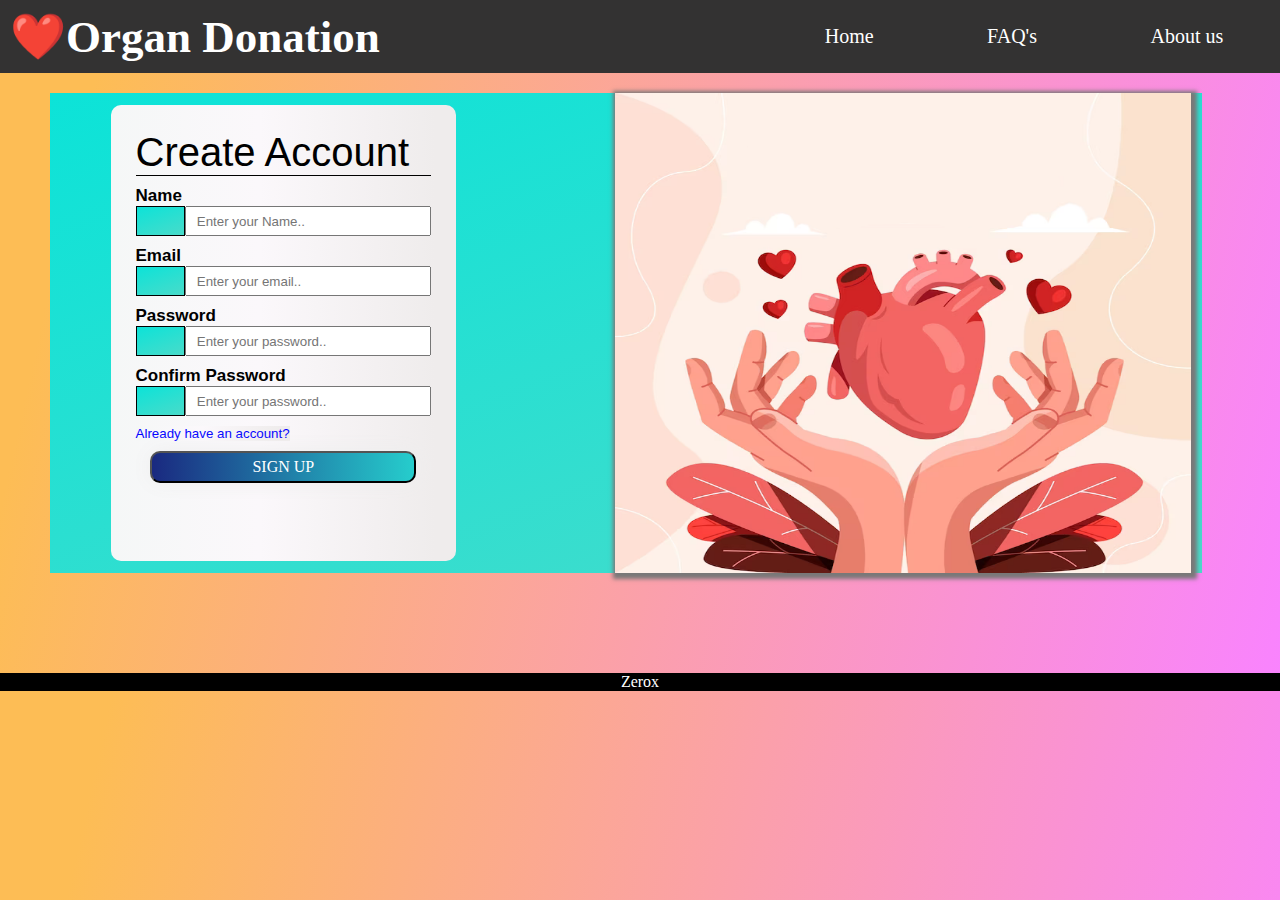
==== registration.html @ e57d0a6f "commit" ====
<!DOCTYPE html>
<html lang="en">

<head>
    <meta charset="UTF-8">
    <meta http-equiv="X-UA-Compatible" content="IE=edge">
    <meta name="viewport" content="width=device-width, initial-scale=1.0">
    <title>Donation</title>
    <link rel="stylesheet" href="style.css">
    <link rel="stylesheet" href="https://cdnjs.cloudflare.com/ajax/libs/font-awesome/6.3.0/css/all.min.css" integrity="sha512-SzlrxWUlpfuzQ+pcUCosxcglQRNAq/DZjVsC0lE40xsADsfeQoEypE+enwcOiGjk/bSuGGKHEyjSoQ1zVisanQ==" crossorigin="anonymous" referrerpolicy="no-referrer" />
</head>

<body>
    <header class="nav">
        <h1 class="heading">❤️Organ Donation</h1>
        <ul class="nav-list">
            <li class="item"><a href="#">Home</a></li>
            <li class="item"><a href="#">FAQ's</a></li>
            <li class="item"><a href="#">About us</a></li>
        </ul>
    </header>
    <div class="fm">
        <div class="fm1">
            <div class="head">Create Account</div>
            <label>Name</label>
            <div class="container">
                <i class="fa-sharp fa-solid fa-user icon"></i>
               <input type="text" placeholder="Enter your Name..">
            </div>
            <label>Email</label>
            <div class="container">
             <i class="fa-solid fa-envelope icon"></i>
               <input type="email" placeholder="Enter your email..">
            </div>
            <label>Password</label>
            <div class="container">
                <i class="fa-solid fa-lock icon"></i>
               <input type="password" placeholder="Enter your password..">
            </div>
            <label>Confirm Password</label>
            <div class="container">
                <i class="fa-solid fa-lock icon"></i>
               <input type="password" placeholder="Enter your password..">
            </div>
            <button class="signin" type="submit">Already have an account?</button>
            <button type="submit" class="btn-grad">Sign Up</button>
        </div>
        <div class="fm2">
            <i class="fa-solid fa-user fa-3x" id="user"></i>
            <label style="width:100%;border-top:1px solid black;">Email</label>
            <div class="container">
                <i class="fa-solid fa-envelope fa-2xs icon" style="padding-top:12px;"></i>
               <input type="email" placeholder="Enter your email..">
            </div>
            <label>Password</label>
            <div class="container">
                <i class="fa-solid fa-lock fa-2xs icon" style="padding-top:12px"></i>
               <input type="password" placeholder="Enter your password..">
            </div>
            <button class="button2">Create Account</button>
            <button type="submit" class="btn-grad">Login</button>
        </div>
            <div class="img">
                <div>Click here to know more about ❤️Organ Donation!</div>
            </div>
    </div>
    <script src="js/registration.js"></script>
    <footer>
        <i class="fa-regular fa-copyright"></i>
        <p>Zerox</p>
    </footer>
</body>

</html>
---- style.css ----
* {
    margin: 0;
    padding: 0;
    box-sizing: border-box;
}

/********************************* NAVIGATION BAR STYLING *************************************/
.nav a:hover {
    color: #F7B32B;
}

li:hover {
    transform: scale(1.1);
    transition: .3s;
}

a {
    text-decoration: none;
    color: #fff;
}

li {
    list-style-type: none;
}

.heading {
    font-size: 45px;
    padding: 10px;
    color: #fff;
}

.nav-list {
    display: flex;
    justify-content: space-around;
    width: 40%;
    flex-wrap: wrap;
}

.nav {
    display: flex;
    width: 100%;
    font-family: Georgia, 'Times New Roman', Times, serif;
    background-color: #333232;
    align-items: center;
    justify-content: space-between;
}

.item {
    font-size: 20px;
    padding: 5px;
    flex: 1, 1, 20;
}

body {
    background-image: linear-gradient(102.4deg, rgba(253, 189, 85, 1) 7.8%, rgba(249, 131, 255, 1) 100.3%);
}

.fm {
    display: flex;
    justify-content: space-around;
    flex-wrap: wrap;
    height: 30rem;
    width: 90%;
    align-items: center;
    margin: 20px 20px 100px 50px;
    background-color: #50b6f0;
    background-image: linear-gradient(160deg, #0ce3d8 0%, #49dbca 100%);
}

/*********************************Sign UP STYLING *************************************/
.fm1 {
    display: flex;
    flex-direction: column;
    height: 95%;
    width: 30%;
    margin-left: 50px;
    align-items: baseline;
    padding: 25px;
    border-radius: 10px;
    background: rgb(246, 247, 247);
    background: linear-gradient(90deg, rgb(245, 247, 247) 0%, rgb(251, 248, 251) 43%, rgb(239, 236, 236) 94%);
    transition: 0.3s;
}

.fm1:hover {
    transform: scale(1.02);
    box-shadow: 3px 3px rgb(129, 129, 124);
}

.icon {
    border: 1px solid black;
    padding: 5px;
    width: 55px;
    text-align: center;
    height: 30px;
    background-color: #008fe2;
    background-image: linear-gradient(160deg, #0ce3d8 0%, #49dbca 100%);

}

/********************************* LOGIN STYLING *************************************/
.fm2 .fa-user {
    width: 60%;
    height: 50%;
    padding: 15%;
    margin-bottom: 5%;
    border: 1px solid black;
    align-self: center;
    text-align: center;
    background-color: rgb(227, 227, 227);
    ;
    border-radius: 400px;
}

.fm2 {
    display: none;
    flex-direction: column;
    justify-content: center;
    height: 80%;
    width: 30%;
    margin: 30px;
    margin-left: 50px;
    align-items: baseline;
    padding: 25px;
    margin-top: 50px;
    border-radius: 10px;
    background: rgb(246, 247, 247);
    background: linear-gradient(90deg, rgb(245, 247, 247) 0%, rgb(251, 248, 251) 43%, rgb(239, 236, 236) 94%);
    transition: 0.3s;
    font-size: 30px;
}

.fm2:hover {
    transform: scale(1.02);
    box-shadow: 3px 3px rgb(129, 129, 124);
}

/*********************************INPUT AND LABELS*************************************/

.head {
    margin-bottom: 10px;
    font-size: 40px;
    width: 100%;
    font-family: 'Gill Sans', 'Gill Sans MT', Calibri, 'Trebuchet MS', sans-serif;
    border-bottom: 1px solid black;
}

.container {
    display: flex;
    width: 100%;
    justify-content: space-between;
}

input {
    margin-bottom: 10px;
    height: 30px;
    width: 95%;
    padding: 10px;
    transition: 0.3s;
}

input:hover {
    transform: scale(1.03);
}

.button2,
.signin {
    color: blue;
    border: none;
    background: rgb(246, 247, 247);
    background: linear-gradient(90deg, rgb(245, 247, 247) 0%, rgb(251, 248, 251) 43%, rgb(239, 236, 236) 94%);
}

.button2:hover,
.signin:hover {
    text-decoration: underline;
}

.btn-grad {
    background-image: linear-gradient(to right, #1A2980 0%, #26D0CE 51%, #1A2980 100%);
    margin: 10px;
    width: 90%;
    height: 20%;
    padding: 5px 45px;
    text-align: center;
    font-size: 16px;
    font: bolder;
    font-family: Georgia, 'Times New Roman', Times, serif;
    text-transform: uppercase;
    transition: 0.5s;
    background-size: 200% auto;
    color: white;
    box-shadow: 0 0 20px #eee;
    border-radius: 10px;
    display: block;
    justify-self: center;
    align-self: center;
}

.fm1 .btn-grad {
    height: 8%;
}

.btn-grad:hover {
    background-position: right center;
    color: #fff;
    text-decoration: none;
    transform: scale(1.02);
}

label {
    font-size: 17px;
    font-family: 'Segoe UI', Tahoma, Geneva, Verdana, sans-serif;
    font-weight: bold;
}

.fm2 input button label {
    margin-top: 300px;
    margin-bottom: 50px;
}

/*********************************IMAGE*************************************/
.img {
    background-size: 100% 100%;
    width: 50%;
    height: 100%;
    margin-left: 12%;
    position: relative;
    background-image: url('images/organ.png');
    box-shadow: 2px 2px 4px 4px rgb(121, 120, 120);
    box-shadow: inset;
}

.img div {
    position: absolute;
    background-color: rgb(0, 0, 0);
    background-color: rgb(0, 0, 0, 0.5);
    color: #f1f1f1;
    padding-top: 50%;
    font-size: 30px;
    text-align: center;
    width: 100%;
    height: 100%;
    transition: 0.5s ease;
    opacity: 0;
}

.img div:hover {
    opacity: 1;
}

/*********************************FOOTER*************************************/
footer {
    display: flex;
    justify-content: center;
    align-items: center;
    height: 35%;
    color: #fff;
    background-color: black;
    text-align: center;
}

/*********************************MEDIA QUERIES*************************************/
@media screen and (max-width:1110px) {
    .img {
        margin-left: 12%;
        height: 40%;
        width: 40%;
        margin-top: 10px;
    }

    .img div {
        font-size: 20px;
    }

    .fm {
        height: 50rem;
        margin: 0;
        flex-direction: column-reverse;
        justify-content: center;
        align-items: space-around;
        background-color: none;
        background-image: linear-gradient(102.4deg, rgba(253, 189, 85, 1) 7.8%, rgba(249, 131, 255, 1) 100.3%);
    }

    .fm1 {
        margin-left: 12%;
        width: 50%;
        height: 50%;
        margin-top: 30px;
    }

    .fm2 .fa-user {
        width: 40%;
        height: 50%;
        padding: 5%;
        margin-top: 0px;
        border-radius: 300px;
    }

    .fm2 {
        margin-left: 12%;
        width: 50%;
        height: 50%;
        margin-top: 30px;
    }

    .fm {
        height: 50rem;
        margin: 0;
        flex-direction: column-reverse;
        justify-content: center;
        align-items: space-around;
        background-color: none;
        background-image: linear-gradient(102.4deg, rgba(253, 189, 85, 1) 7.8%, rgba(249, 131, 255, 1) 100.3%);
    }
}

@media screen and (max-width: 750px) {
    .img {
        margin-left: 12%;
        height: 40%;
        width: 70%;
        margin-top: 10px;
    }

    .img div {
        font-size: 20px;
    }

    .fm {
        height: 50rem;
        margin: 0;
        flex-direction: column-reverse;
        justify-content: center;
        align-items: space-around;
        background-color: none;
        background-image: linear-gradient(102.4deg, rgba(253, 189, 85, 1) 7.8%, rgba(249, 131, 255, 1) 100.3%);
    }

    .fm1 {
        margin-left: 12%;
        width: 70%;
        height: 50%;
        margin-top: 30px;
    }

    .fm1 .btn-grad {
        height: 20%;
    }

    .fm2 {
        margin-left: 12%;
        width: 70%;
        height: 50%;
        margin-top: 30px;
    }

    .fm2 .fa-user {
        width: auto;
        height: 50%;
        padding: 5%;
        margin-top: 0px;
        border-radius: 300px;
    }

    .fm {
        height: 50rem;
        margin: 0;
        flex-direction: column-reverse;
        justify-content: center;
        align-items: space-around;
        background-color: none;
        background-image: linear-gradient(102.4deg, rgba(253, 189, 85, 1) 7.8%, rgba(249, 131, 255, 1) 100.3%);
    }
}

@media screen and (max-width:500px) {
    .head {
        font-size: 25px;
    }

    .fm2 .fa-user {
        width: auto;
    }
}
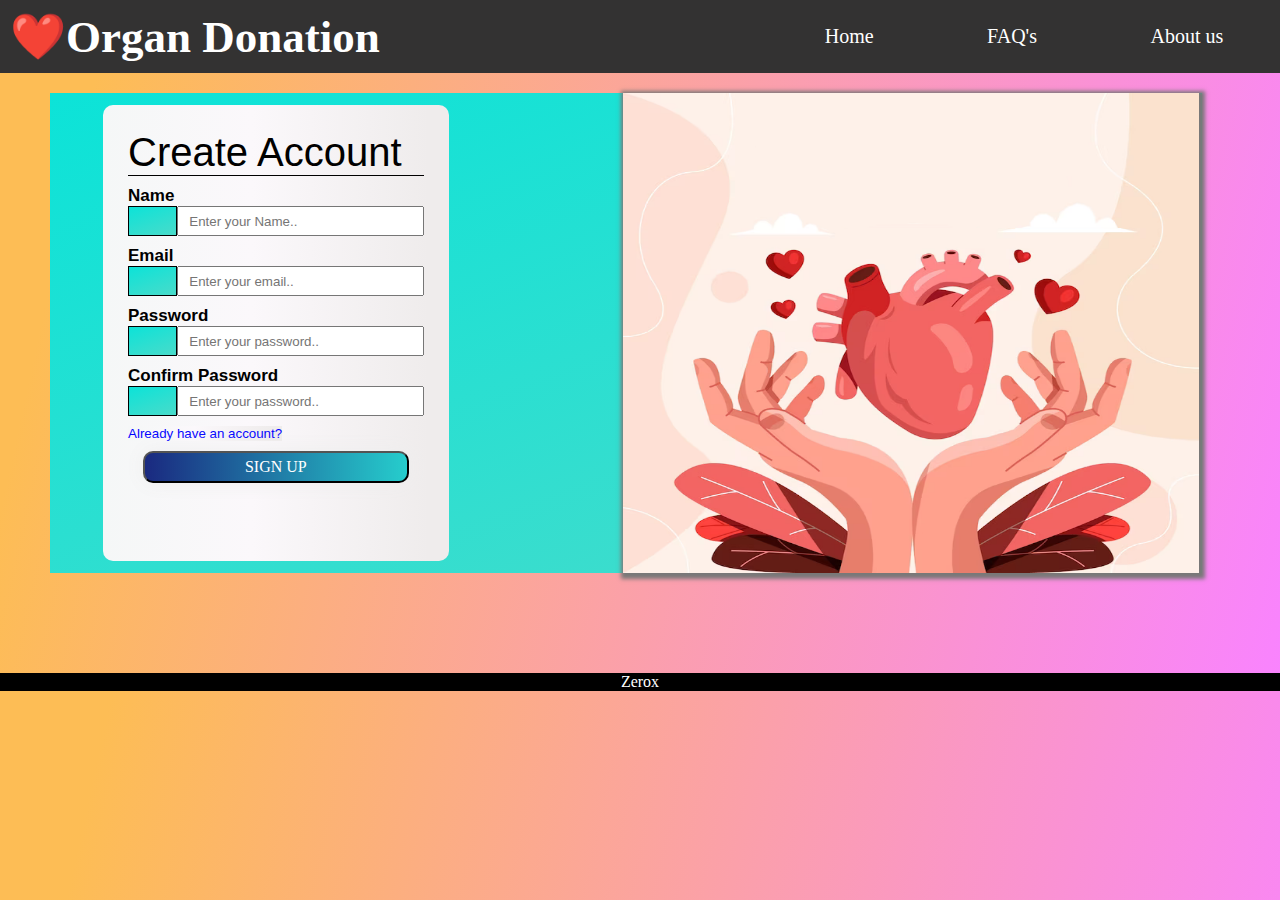
==== commit 1b4951b2: "commit" ====
--- a/registration.html
+++ b/registration.html
@@ -6,15 +6,17 @@
     <meta http-equiv="X-UA-Compatible" content="IE=edge">
     <meta name="viewport" content="width=device-width, initial-scale=1.0">
     <title>Donation</title>
-    <link rel="stylesheet" href="style.css">
-    <link rel="stylesheet" href="https://cdnjs.cloudflare.com/ajax/libs/font-awesome/6.3.0/css/all.min.css" integrity="sha512-SzlrxWUlpfuzQ+pcUCosxcglQRNAq/DZjVsC0lE40xsADsfeQoEypE+enwcOiGjk/bSuGGKHEyjSoQ1zVisanQ==" crossorigin="anonymous" referrerpolicy="no-referrer" />
+    <link rel="stylesheet" href="css/registration.css">
+    <link rel="stylesheet" href="https://cdnjs.cloudflare.com/ajax/libs/font-awesome/6.3.0/css/all.min.css"
+        integrity="sha512-SzlrxWUlpfuzQ+pcUCosxcglQRNAq/DZjVsC0lE40xsADsfeQoEypE+enwcOiGjk/bSuGGKHEyjSoQ1zVisanQ=="
+        crossorigin="anonymous" referrerpolicy="no-referrer" />
 </head>
 
 <body>
     <header class="nav">
         <h1 class="heading">❤️Organ Donation</h1>
         <ul class="nav-list">
-            <li class="item"><a href="#">Home</a></li>
+            <li class="item"><a href="index.html">Home</a></li>
             <li class="item"><a href="#">FAQ's</a></li>
             <li class="item"><a href="#">About us</a></li>
         </ul>
@@ -25,22 +27,22 @@
             <label>Name</label>
             <div class="container">
                 <i class="fa-sharp fa-solid fa-user icon"></i>
-               <input type="text" placeholder="Enter your Name..">
+                <input type="text" placeholder="Enter your Name..">
             </div>
             <label>Email</label>
             <div class="container">
-             <i class="fa-solid fa-envelope icon"></i>
-               <input type="email" placeholder="Enter your email..">
+                <i class="fa-solid fa-envelope icon"></i>
+                <input type="email" placeholder="Enter your email..">
             </div>
             <label>Password</label>
             <div class="container">
                 <i class="fa-solid fa-lock icon"></i>
-               <input type="password" placeholder="Enter your password..">
+                <input type="password" placeholder="Enter your password..">
             </div>
             <label>Confirm Password</label>
             <div class="container">
                 <i class="fa-solid fa-lock icon"></i>
-               <input type="password" placeholder="Enter your password..">
+                <input type="password" placeholder="Enter your password..">
             </div>
             <button class="signin" type="submit">Already have an account?</button>
             <button type="submit" class="btn-grad">Sign Up</button>
@@ -50,19 +52,19 @@
             <label style="width:100%;border-top:1px solid black;">Email</label>
             <div class="container">
                 <i class="fa-solid fa-envelope fa-2xs icon" style="padding-top:12px;"></i>
-               <input type="email" placeholder="Enter your email..">
+                <input type="email" placeholder="Enter your email..">
             </div>
             <label>Password</label>
             <div class="container">
                 <i class="fa-solid fa-lock fa-2xs icon" style="padding-top:12px"></i>
-               <input type="password" placeholder="Enter your password..">
+                <input type="password" placeholder="Enter your password..">
             </div>
             <button class="button2">Create Account</button>
             <button type="submit" class="btn-grad">Login</button>
         </div>
-            <div class="img">
-                <div>Click here to know more about ❤️Organ Donation!</div>
-            </div>
+        <div class="img">
+            <div>Click here to know more about ❤️Organ Donation!</div>
+        </div>
     </div>
     <script src="js/registration.js"></script>
     <footer>
--- a/css/registration.css
+++ b/css/registration.css
@@ -0,0 +1,391 @@
+* {
+    margin: 0;
+    padding: 0;
+    box-sizing: border-box;
+}
+
+/********************************* NAVIGATION BAR STYLING *************************************/
+.nav a:hover {
+    color: #F7B32B;
+}
+
+li:hover {
+    transform: scale(1.1);
+    transition: .3s;
+}
+
+a {
+    text-decoration: none;
+    color: #fff;
+}
+
+li {
+    list-style-type: none;
+}
+
+.heading {
+    font-size: 45px;
+    padding: 10px;
+    color: #fff;
+}
+
+.nav-list {
+    display: flex;
+    justify-content: space-around;
+    width: 40%;
+    flex-wrap: wrap;
+}
+
+.nav {
+    display: flex;
+    width: 100%;
+    font-family: Georgia, 'Times New Roman', Times, serif;
+    background-color: #333232;
+    align-items: center;
+    justify-content: space-between;
+}
+
+.item {
+    font-size: 20px;
+    padding: 5px;
+    flex: 1, 1, 20;
+}
+
+body {
+    background-image: linear-gradient(102.4deg, rgba(253, 189, 85, 1) 7.8%, rgba(249, 131, 255, 1) 100.3%);
+}
+
+.fm {
+    display: flex;
+    justify-content: space-around;
+    flex-wrap: wrap;
+    height: 30rem;
+    width: 90%;
+    align-items: center;
+    margin: 20px 20px 100px 50px;
+    background-color: #50b6f0;
+    background-image: linear-gradient(160deg, #0ce3d8 0%, #49dbca 100%);
+}
+
+/*********************************Sign UP STYLING *************************************/
+.fm1 {
+    display: flex;
+    flex-direction: column;
+    height: 95%;
+    width: 30%;
+    margin-right: 30px;
+    margin-left: 50px;
+    align-items: baseline;
+    padding: 25px;
+    border-radius: 10px;
+    background: rgb(246, 247, 247);
+    background: linear-gradient(90deg, rgb(245, 247, 247) 0%, rgb(251, 248, 251) 43%, rgb(239, 236, 236) 94%);
+    transition: 0.3s;
+}
+
+.fm1:hover {
+    transform: scale(1.02);
+    box-shadow: 3px 3px rgb(129, 129, 124);
+}
+
+.icon {
+    border: 1px solid black;
+    padding: 5px;
+    width: 55px;
+    text-align: center;
+    height: 30px;
+    background-color: #008fe2;
+    background-image: linear-gradient(160deg, #0ce3d8 0%, #49dbca 100%);
+
+}
+
+/********************************* LOGIN STYLING *************************************/
+.fm2 .fa-user {
+    width: 60%;
+    height: 50%;
+    padding: 15%;
+    margin-bottom: 5%;
+    border: 1px solid black;
+    align-self: center;
+    text-align: center;
+    background-color: rgb(227, 227, 227);
+    ;
+    border-radius: 400px;
+}
+
+.fm2 {
+    display: none;
+    flex-direction: column;
+    justify-content: center;
+    height: 80%;
+    width: 30%;
+    margin: 30px;
+    margin-left: 50px;
+    align-items: baseline;
+    padding: 25px;
+    margin-top: 50px;
+    border-radius: 10px;
+    background: rgb(246, 247, 247);
+    background: linear-gradient(90deg, rgb(245, 247, 247) 0%, rgb(251, 248, 251) 43%, rgb(239, 236, 236) 94%);
+    transition: 0.3s;
+    font-size: 30px;
+}
+
+.fm2:hover {
+    transform: scale(1.02);
+    box-shadow: 3px 3px rgb(129, 129, 124);
+}
+
+/*********************************INPUT AND LABELS*************************************/
+
+.head {
+    margin-bottom: 10px;
+    font-size: 40px;
+    width: 100%;
+    font-family: 'Gill Sans', 'Gill Sans MT', Calibri, 'Trebuchet MS', sans-serif;
+    border-bottom: 1px solid black;
+}
+
+.container {
+    display: flex;
+    width: 100%;
+    justify-content: space-between;
+}
+
+input {
+    margin-bottom: 10px;
+    height: 30px;
+    width: 95%;
+    padding: 10px;
+    transition: 0.3s;
+}
+
+input:hover {
+    transform: scale(1.03);
+}
+
+.button2,
+.signin {
+    color: blue;
+    border: none;
+    background: rgb(246, 247, 247);
+    background: linear-gradient(90deg, rgb(245, 247, 247) 0%, rgb(251, 248, 251) 43%, rgb(239, 236, 236) 94%);
+}
+
+.button2:hover,
+.signin:hover {
+    text-decoration: underline;
+}
+
+.btn-grad {
+    background-image: linear-gradient(to right, #1A2980 0%, #26D0CE 51%, #1A2980 100%);
+    margin: 10px;
+    width: 90%;
+    height: 20%;
+    padding: 5px 45px;
+    text-align: center;
+    font-size: 16px;
+    font: bolder;
+    font-family: Georgia, 'Times New Roman', Times, serif;
+    text-transform: uppercase;
+    transition: 0.5s;
+    background-size: 200% auto;
+    color: white;
+    box-shadow: 0 0 20px #eee;
+    border-radius: 10px;
+    display: block;
+    justify-self: center;
+    align-self: center;
+}
+
+.fm1 .btn-grad {
+    height: 8%;
+}
+
+.btn-grad:hover {
+    background-position: right center;
+    color: #fff;
+    text-decoration: none;
+    transform: scale(1.02);
+}
+
+label {
+    font-size: 17px;
+    font-family: 'Segoe UI', Tahoma, Geneva, Verdana, sans-serif;
+    font-weight: bold;
+}
+
+.fm2 input button label {
+    margin-top: 300px;
+    margin-bottom: 50px;
+}
+
+/*********************************IMAGE*************************************/
+.img {
+    background-size: 100% 100%;
+    width: 50%;
+    height: 100%;
+    margin-left: 12%;
+    position: relative;
+    background-image: url('../images/organ.png');
+    box-shadow: 2px 2px 4px 4px rgb(121, 120, 120);
+    box-shadow: inset;
+}
+
+.img div {
+    position: absolute;
+    background-color: rgb(0, 0, 0);
+    background-color: rgb(0, 0, 0, 0.5);
+    color: #f1f1f1;
+    padding-top: 50%;
+    font-size: 30px;
+    text-align: center;
+    width: 100%;
+    height: 100%;
+    transition: 0.5s ease;
+    opacity: 0;
+}
+
+.img div:hover {
+    opacity: 1;
+}
+
+/*********************************FOOTER*************************************/
+footer {
+    display: flex;
+    justify-content: center;
+    align-items: center;
+    height: 35%;
+    color: #fff;
+    background-color: black;
+    text-align: center;
+}
+
+/*********************************MEDIA QUERIES*************************************/
+@media screen and (max-width:1110px) {
+    .img {
+        margin-left: 12%;
+        height: 40%;
+        width: 40%;
+        margin-top: 10px;
+    }
+
+    .img div {
+        font-size: 20px;
+    }
+
+    .fm {
+        height: 50rem;
+        margin: 0;
+        flex-direction: column-reverse;
+        justify-content: center;
+        align-items: space-around;
+        background-color: none;
+        background-image: linear-gradient(102.4deg, rgba(253, 189, 85, 1) 7.8%, rgba(249, 131, 255, 1) 100.3%);
+    }
+
+    .fm1 {
+        margin-left: 12%;
+        width: 50%;
+        height: 50%;
+        margin-top: 30px;
+        margin-right: 0px;
+    }
+
+    .fm2 .fa-user {
+        width: 40%;
+        height: 50%;
+        padding: 5%;
+        margin-top: 0px;
+        border-radius: 300px;
+    }
+
+    .fm2 {
+        margin-left: 12%;
+        width: 50%;
+        height: 50%;
+        margin-top: 30px;
+        margin-right: 0px;
+    }
+
+    .fm {
+        height: 50rem;
+        margin: 0;
+        flex-direction: column-reverse;
+        justify-content: center;
+        align-items: space-around;
+        background-color: none;
+        background-image: linear-gradient(102.4deg, rgba(253, 189, 85, 1) 7.8%, rgba(249, 131, 255, 1) 100.3%);
+    }
+}
+
+@media screen and (max-width: 750px) {
+    .img {
+        margin-left: 12%;
+        height: 40%;
+        width: 70%;
+        margin-top: 10px;
+    }
+
+    .img div {
+        font-size: 20px;
+    }
+
+    .fm {
+        height: 50rem;
+        margin: 0;
+        flex-direction: column-reverse;
+        justify-content: center;
+        align-items: space-around;
+        background-color: none;
+        background-image: linear-gradient(102.4deg, rgba(253, 189, 85, 1) 7.8%, rgba(249, 131, 255, 1) 100.3%);
+    }
+
+    .fm1 {
+        margin-left: 12%;
+        width: 70%;
+        height: 50%;
+        margin-top: 30px;
+        margin-right: 0px;
+    }
+
+    .fm1 .btn-grad {
+        height: 20%;
+    }
+
+    .fm2 {
+        margin-left: 12%;
+        width: 70%;
+        height: 50%;
+        margin-top: 30px;
+        margin-right: 0px;
+    }
+
+    .fm2 .fa-user {
+        width: auto;
+        height: 50%;
+        padding: 5%;
+        margin-top: 0px;
+        border-radius: 300px;
+    }
+
+    .fm {
+        height: 50rem;
+        margin: 0;
+        flex-direction: column-reverse;
+        justify-content: center;
+        align-items: space-around;
+        background-color: none;
+        background-image: linear-gradient(102.4deg, rgba(253, 189, 85, 1) 7.8%, rgba(249, 131, 255, 1) 100.3%);
+    }
+}
+
+@media screen and (max-width:600px) {
+    .head {
+        font-size: 25px;
+    }
+
+    .fm2 .fa-user {
+        width: auto;
+    }
+}